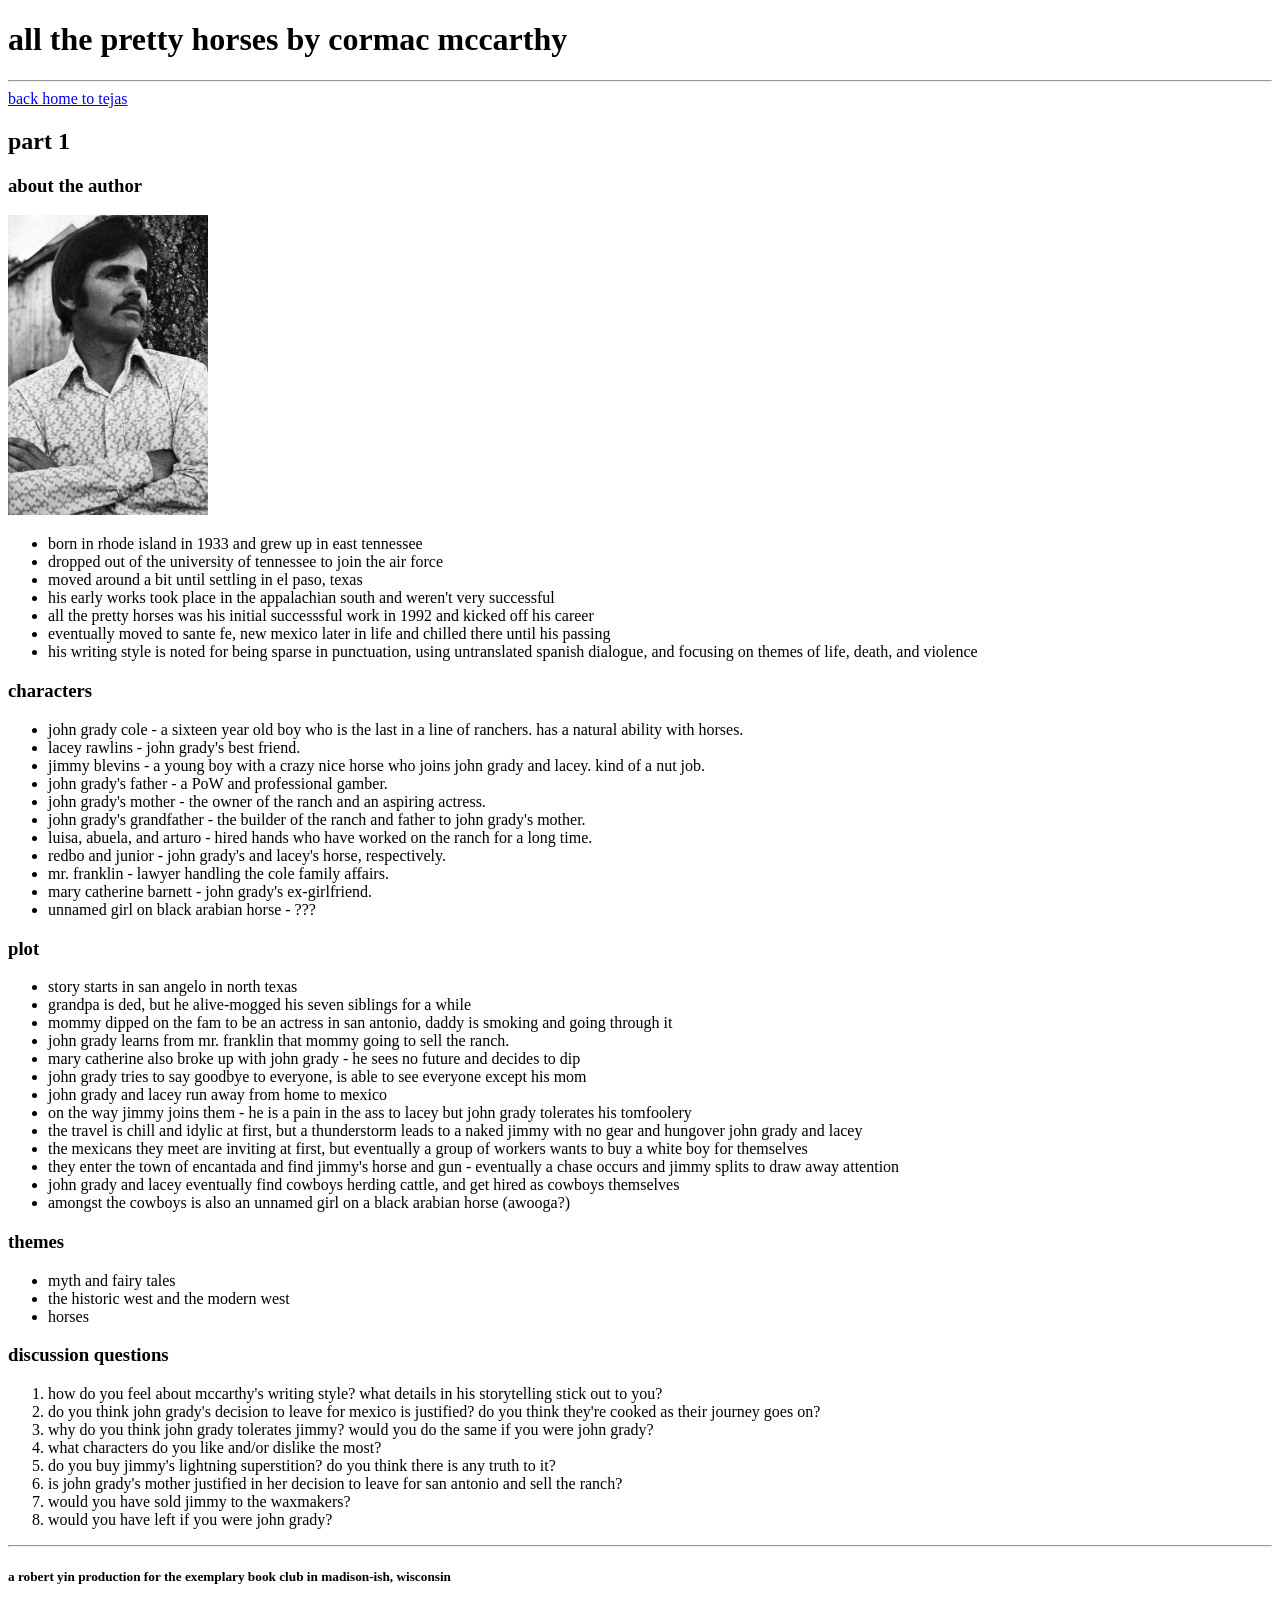
==== parts/1.html @ 8d47d694 "publish week 1" ====
<!DOCTYPE html>
<html lang="en">
    <head>
        <link rel="stylesheet" href="style.css">
    </head>
    <body>
        <header>
            <h1>all the pretty horses by cormac mccarthy</h1>
        </header>
        <hr>
        <article>
            <a href="../index.html">back home to tejas</a>
            <h2>part 1</h2>
            <section>
                <h3>about the author</h3>
                <img src="../images/cormac-mccarthy.jpg" width="200px">
                <ul>
                    <li>born in rhode island in 1933 and grew up in east tennessee</li>
                    <li>dropped out of the university of tennessee to join the air force</li>
                    <li>moved around a bit until settling in el paso, texas</li>
                    <li>his early works took place in the appalachian south and weren't very successful</li>
                    <li>all the pretty horses was his initial successsful work in 1992 and kicked off his career</li>
                    <li>eventually moved to sante fe, new mexico later in life and chilled there until his passing</li>
                    <li>his writing style is noted for being sparse in punctuation, using untranslated spanish dialogue, and focusing on themes of life, death, and violence</li>
                </ul>
            </section>
            <section>
                <h3>characters</h3>
                <ul>
                    <li>john grady cole - a sixteen year old boy who is the last in a line of ranchers. has a natural ability with horses.</li>
                    <li>lacey rawlins - john grady's best friend.</li>
                    <li>jimmy blevins - a young boy with a crazy nice horse who joins john grady and lacey. kind of a nut job.</li>
                    <li>john grady's father - a PoW and professional gamber.</li>
                    <li>john grady's mother - the owner of the ranch and an aspiring actress.</li>
                    <li>john grady's grandfather - the builder of the ranch and father to john grady's mother.</li>
                    <li>luisa, abuela, and arturo - hired hands who have worked on the ranch for a long time.</li>
                    <li>redbo and junior - john grady's and lacey's horse, respectively.</li>
                    <li>mr. franklin - lawyer handling the cole family affairs.</li>
                    <li>mary catherine barnett - john grady's ex-girlfriend.</li>
                    <li>unnamed girl on black arabian horse - ???</li>
                </ul>
            </section>
            <section>
                <h3>plot</h3>
                <ul>
                    <li>story starts in san angelo in north texas</li>
                    <li>grandpa is ded, but he alive-mogged his seven siblings for a while</li>
                    <li>mommy dipped on the fam to be an actress in san antonio, daddy is smoking and going through it</li>
                    <li>john grady learns from mr. franklin that mommy going to sell the ranch.</li>
                    <li>mary catherine also broke up with john grady - he sees no future and decides to dip</li>
                    <li>john grady tries to say goodbye to everyone, is able to see everyone except his mom</li>
                    <li>john grady and lacey run away from home to mexico</li>
                    <li>on the way jimmy joins them - he is a pain in the ass to lacey but john grady tolerates his tomfoolery</li>
                    <li>the travel is chill and idylic at first, but a thunderstorm leads to a naked jimmy with no gear and hungover john grady and lacey</li>
                    <li>the mexicans they meet are inviting at first, but eventually a group of workers wants to buy a white boy for themselves</li>
                    <li>they enter the town of encantada and find jimmy's horse and gun - eventually a chase occurs and jimmy splits to draw away attention</li>
                    <li>john grady and lacey eventually find cowboys herding cattle, and get hired as cowboys themselves</li>
                    <li>amongst the cowboys is also an unnamed girl on a black arabian horse (awooga?)</li>
                </ul>
            </section>
            <section>
                <h3>themes</h3>
                <ul>
                    <li>myth and fairy tales</li>
                    <li>the historic west and the modern west</li>
                    <li>horses</li>
                </ul>
            </section>
            <section>
                <h3>discussion questions</h3>
                <ol>
                    <li>how do you feel about mccarthy's writing style? what details in his storytelling stick out to you?</li>
                    <li>do you think john grady's decision to leave for mexico is justified? do you think they're cooked as their journey goes on?</li>
                    <li>why do you think john grady tolerates jimmy? would you do the same if you were john grady?</li>
                    <li>what characters do you like and/or dislike the most?</li>
                    <li>do you buy jimmy's lightning superstition? do you think there is any truth to it?</li>
                    <li>is john grady's mother justified in her decision to leave for san antonio and sell the ranch?</li>
                    <li>would you have sold jimmy to the waxmakers?</li>
                    <li>would you have left if you were john grady?</li>
                </ol>
            </section>
        </article>
        <hr>
        <footer>
            <h5>a robert yin production for the exemplary book club in madison-ish, wisconsin</h5>
        </footer>
    </body>
</html>
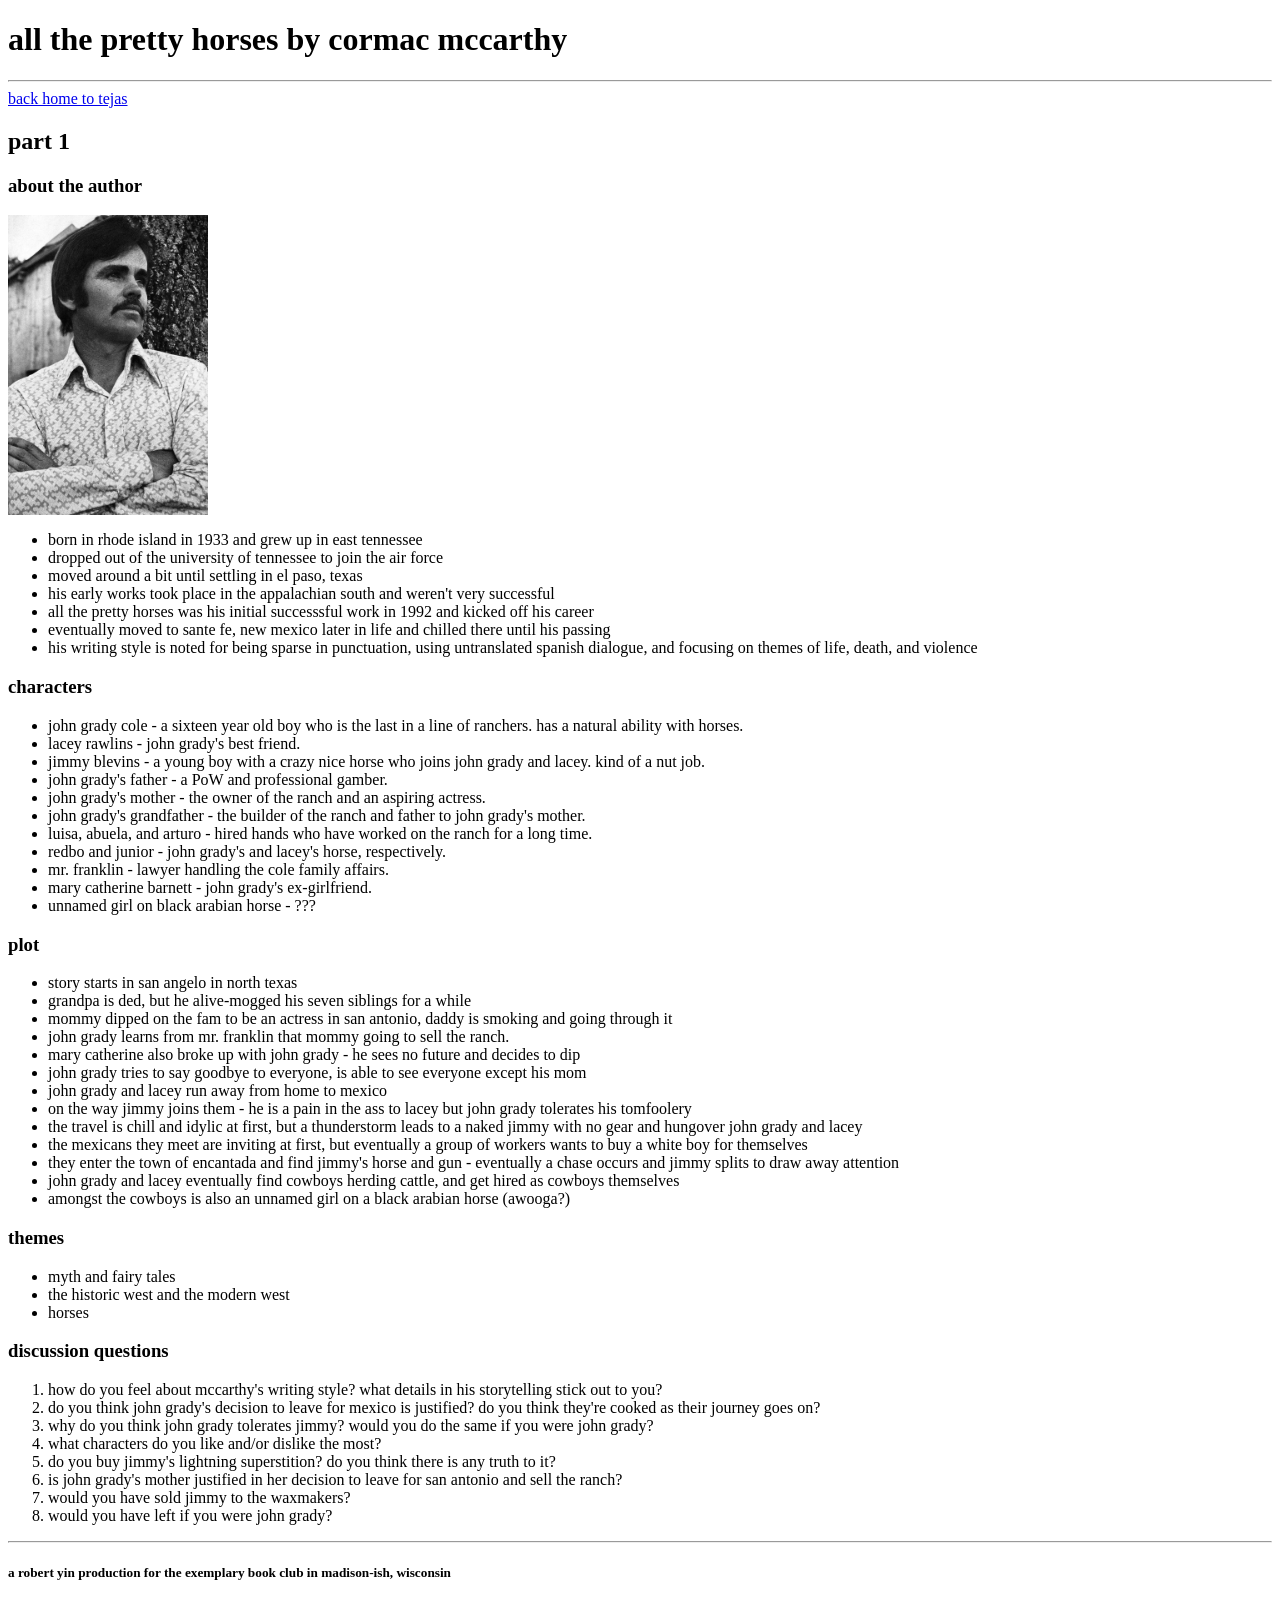
==== commit 15e6530d: "part 2" ====
--- a/parts/1.html
+++ b/parts/1.html
@@ -1,7 +1,7 @@
 <!DOCTYPE html>
 <html lang="en">
     <head>
-        <link rel="stylesheet" href="style.css">
+        <link rel="stylesheet" href="../style.css">
     </head>
     <body>
         <header>
--- a/style.css
+++ b/style.css
@@ -0,0 +1,17 @@
+html {
+    font-family: serif;
+}
+
+img {
+    display: block;
+}
+
+.horse {
+    margin: 1em 0;
+    border: 1px solid red;
+    clear: both;
+}
+
+.meme {
+    width: 200px;
+}
